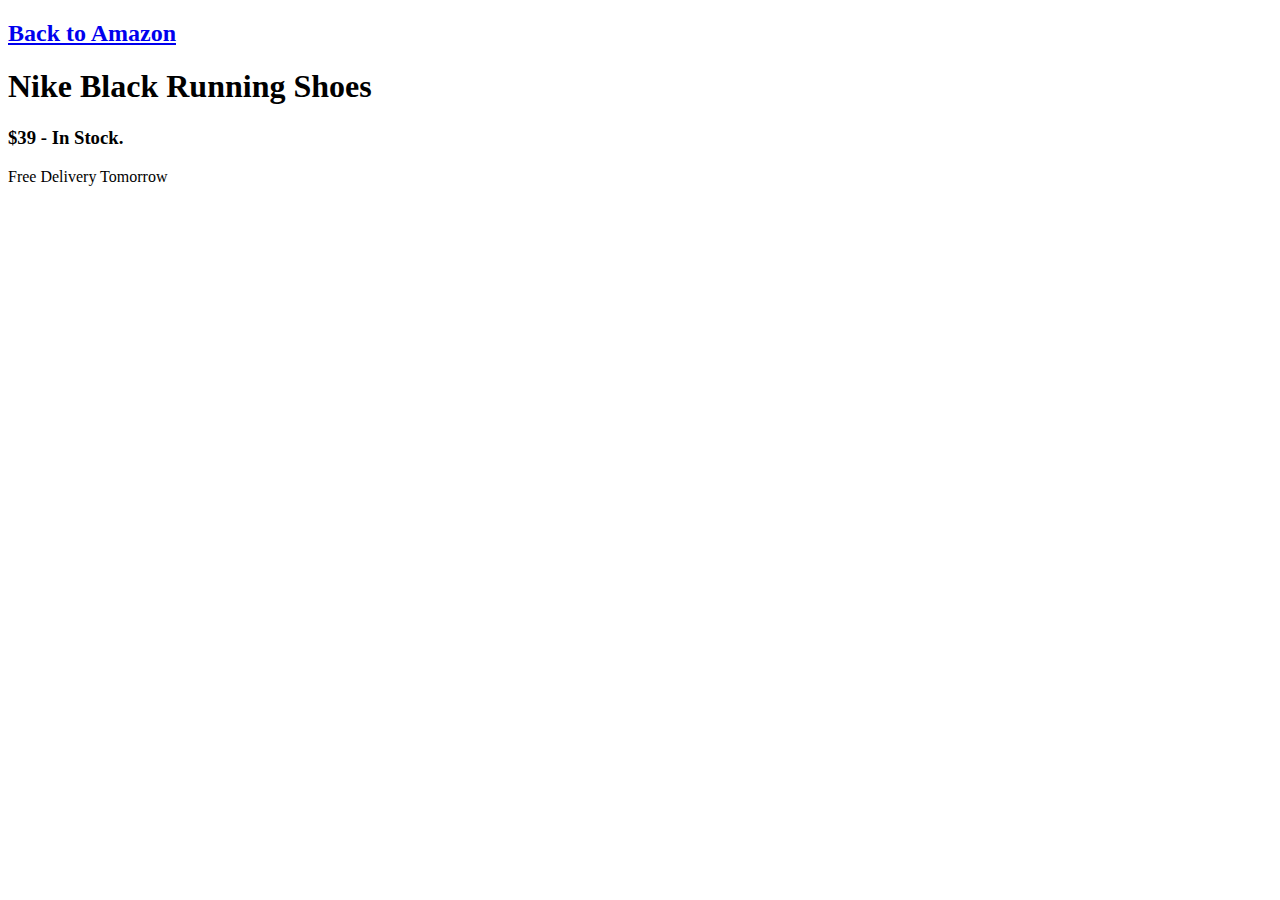
==== AmazonStoreFront/index.html @ 55e9495b "File System Group and HTML added" ====
<!DOCTYPE html>
<html lang="en">
<head>
    <meta charset="UTF-8">
    <meta name="viewport" content="width=device-width, initial-scale=1.0">
    <title>Amazon Shopping Page</title>
</head>
<body>
    <h2><a href="Amazon.com">Back to Amazon</a> </h2>
    <h1>Nike Black Running Shoes</h1>
    <h3>$39 - In Stock.</h3>
    <p>Free Delivery Tomorrow</p>
</body>
</html>
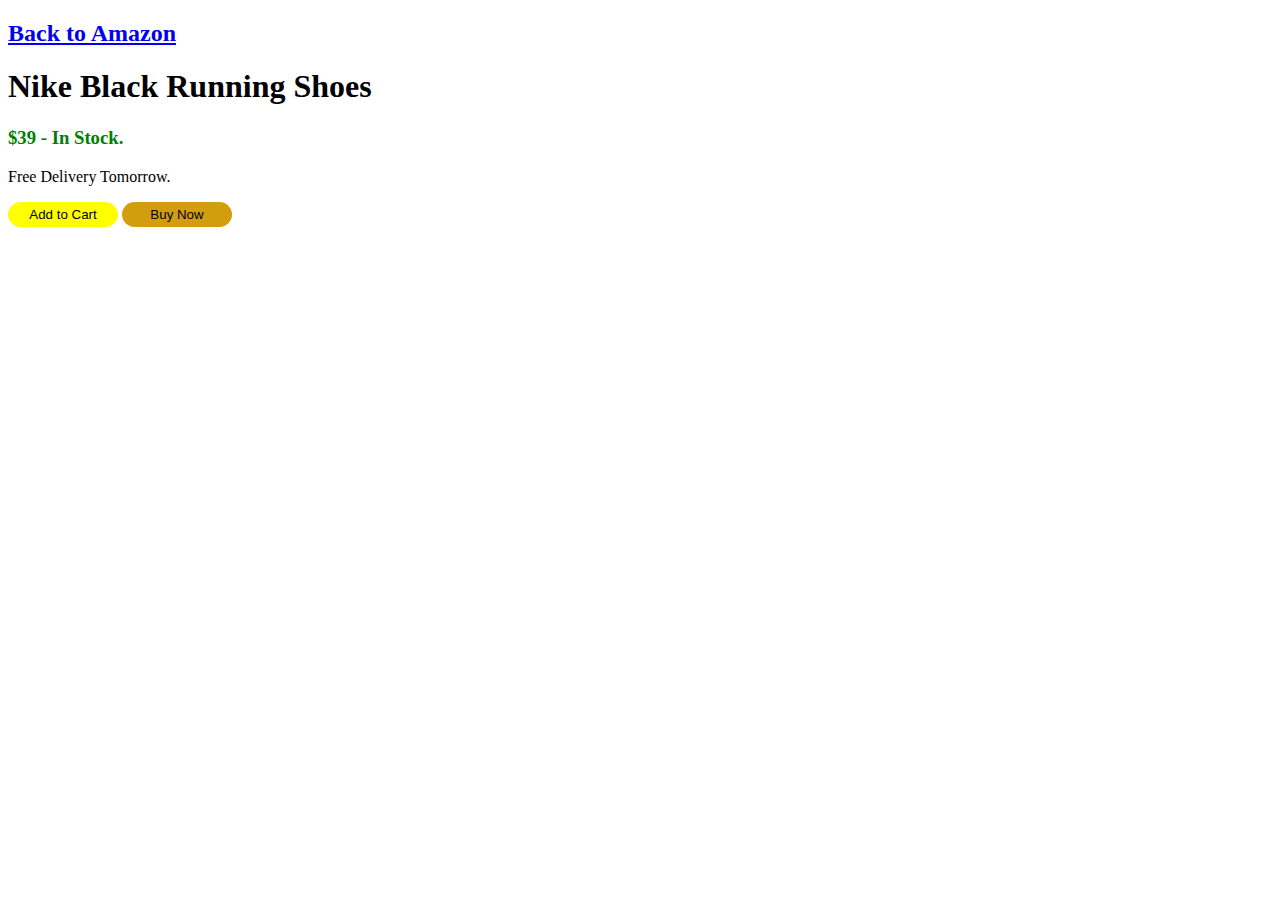
==== commit 2c6c6257: "css updated , cart and buy button added" ====
--- a/AmazonStoreFront/index.html
+++ b/AmazonStoreFront/index.html
@@ -3,12 +3,15 @@
 <head>
     <meta charset="UTF-8">
     <meta name="viewport" content="width=device-width, initial-scale=1.0">
+    <link rel="stylesheet" href="styles.css">
     <title>Amazon Shopping Page</title>
 </head>
 <body>
     <h2><a href="Amazon.com">Back to Amazon</a> </h2>
     <h1>Nike Black Running Shoes</h1>
-    <h3>$39 - In Stock.</h3>
-    <p>Free Delivery Tomorrow</p>
+    <h3 id="pricetag">$39 - In Stock.</h3>
+    <p>Free Delivery Tomorrow.</p>
+    <button class="cart">Add to Cart</button>
+    <button class="buy">Buy Now</button>
 </body>
 </html>--- a/AmazonStoreFront/styles.css
+++ b/AmazonStoreFront/styles.css
@@ -0,0 +1,21 @@
+#pricetag {
+    color: green;
+}
+
+.cart  {
+    color: black;
+    background-color: yellow;
+    width: 110px;
+    height: 25px;
+    border: none;
+    border-radius: 12.5px;
+}
+
+.buy  {
+    color: black;
+    background-color: rgb(210, 158, 14);
+    width: 110px;
+    height: 25px;
+    border: none;
+    border-radius: 12.5px;
+}
